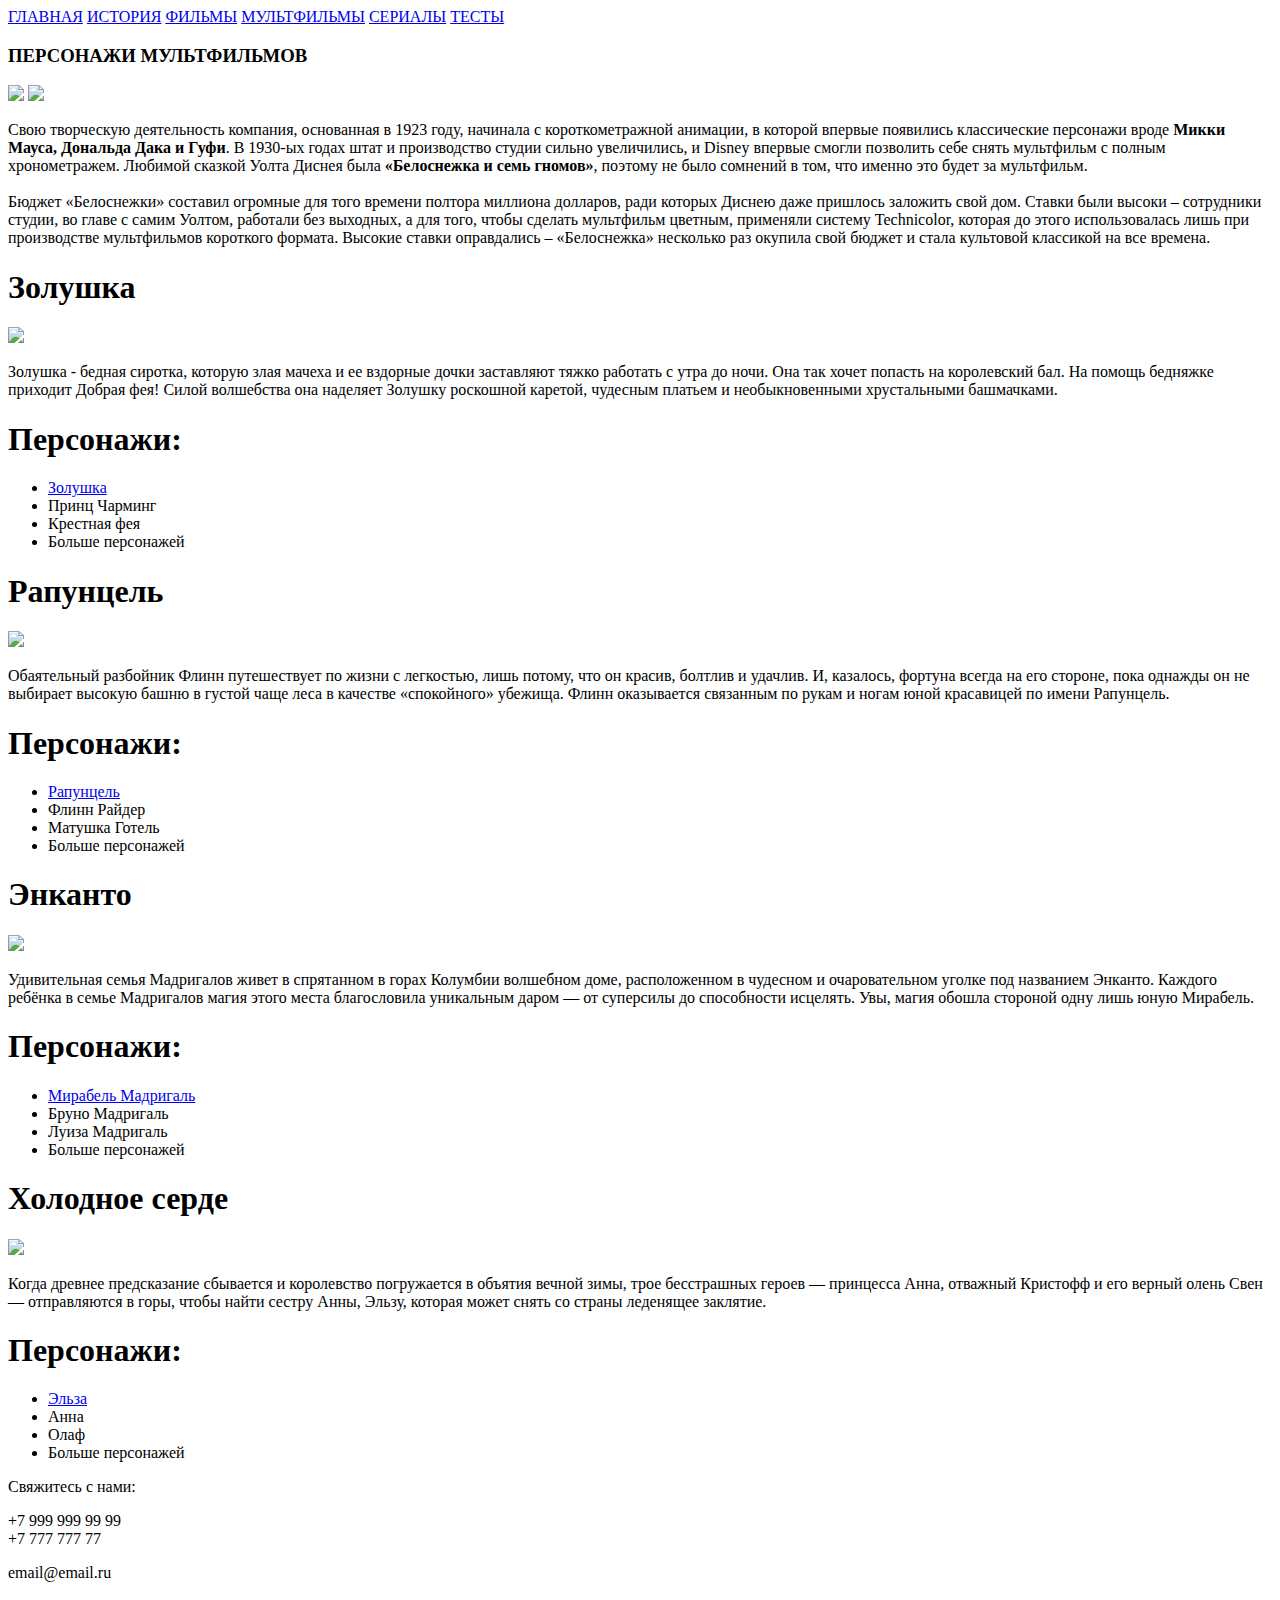
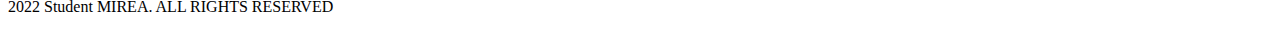
==== Cartoons.html @ 8ac4b558 "Add files via upload" ====
﻿<!DOCTYPE html>

<html lang="en" xmlns="http://www.w3.org/1999/xhtml">
<head>
    <meta charset="utf-8" />
    <title>Фильмы</title>
    <link rel="stylesheet" type="text/css" href="Cartoon_style.css" />
</head>
<body>
    <div class="scroll-block"></div>
    <header>
        <nav>
            <a class="f" href="main.html">ГЛАВНАЯ</a>
            <a class="f" href="main.html">ИСТОРИЯ</a>
            <a class="f" href="films.html">ФИЛЬМЫ</a>
            <a class="f" href="#section-2">МУЛЬТФИЛЬМЫ</a>
            <a class="f" href="#section-2">СЕРИАЛЫ</a>
            <a class="f" href="test.html">ТЕСТЫ</a>

        </nav>
    </header>
    <section id="home">
        <h3>ПЕРСОНАЖИ МУЛЬТФИЛЬМОВ</h3>
        <div class="grid">
            <div class="about">
                <div class="photo">
                    <img src="cart.jpeg" />
                    <img src="cart2.jpg" />
                </div>
                <div class="text">
                    <p>
                        Свою творческую деятельность компания, основанная в 1923 году, начинала с короткометражной
                        анимации, в которой впервые появились классические персонажи вроде <b>Микки Мауса, Дональда Дака и Гуфи</b>. 
                        В 1930-ых годах штат и производство студии сильно увеличились, и Disney впервые смогли позволить себе снять 
                        мультфильм с полным хронометражем. Любимой сказкой Уолта Диснея была <b>«Белоснежка и семь гномов»</b>, поэтому не 
                        было сомнений в том, что именно это будет за мультфильм.
                        <br /><br />
                        Бюджет «Белоснежки» составил огромные для того времени полтора миллиона долларов, ради которых
                        Диснею даже пришлось заложить свой дом. Ставки были высоки – сотрудники студии, во главе с самим Уолтом, 
                        работали без выходных, а для того, чтобы сделать мультфильм цветным, применяли систему Technicolor, которая до
                        этого использовалась лишь при производстве мультфильмов короткого формата. Высокие ставки оправдались – «Белоснежка» 
                        несколько раз окупила свой бюджет и стала культовой классикой на все времена.

                    </p>
                </div>
            </div>
            <div class="about_film">
                <h1>Золушка</h1>
                <div class="o_filme">
                    <img src="cinder.jpg" />
                    <p>
                        Золушка - бедная сиротка, которую злая мачеха и ее вздорные дочки заставляют 
                        тяжко работать с утра до ночи. Она так хочет попасть на королевский бал. На помощь бедняжке приходит Добрая фея!
                        Силой волшебства она наделяет Золушку роскошной каретой, чудесным платьем и необыкновенными хрустальными башмачками.
                    </p>
                </div>
                <div class="sort">
                    <h1>Персонажи: </h1>
                    <ul>
                        <li><a href="Zolushka.html">Золушка</a></li>
                        <li>Принц Чарминг</li>
                        <li>Крестная фея</li>
                        <li>Больше персонажей</li>
                    </ul>
                </div>
            </div>
            <div class="about_film">
                <h1>Рапунцель</h1>
                <div class="o_filme">
                    <img src="rup.jpg" />
                    <p>
                        Обаятельный разбойник Флинн путешествует по жизни с легкостью, лишь потому, что он красив,
                        болтлив и удачлив. И, казалось, фортуна всегда на его стороне, пока однажды он не выбирает высокую башню в густой чаще 
                        леса в качестве «спокойного» 
                        убежища. Флинн оказывается связанным по рукам и ногам юной красавицей по имени Рапунцель.
                    </p>
                </div>
                <div class="sort">
                    <h1>Персонажи: </h1>
                    <ul>
                        <li><a href="#">Рапунцель</a></li>
                        <li>Флинн Райдер</li>
                        <li>Матушка Готель</li>
                        <li>Больше персонажей</li>
                    </ul>
                </div>
            </div>
            <div class="about_film">
                <h1>Энканто</h1>
                <div class="o_filme">
                    <img src="canto.jpg" />
                    <p>
                        Удивительная семья Мадригалов живет в спрятанном в горах Колумбии волшебном доме, расположенном в чудесном и 
                        очаровательном уголке под названием Энканто. Каждого ребёнка в семье Мадригалов магия этого места благословила уникальным даром 
                        — от суперсилы до способности исцелять. Увы, магия обошла стороной одну лишь юную Мирабель.
                    </p>
                </div>
                <div class="sort">
                    <h1>Персонажи: </h1>
                    <ul>
                        <li><a href="#">Мирабель Мадригаль</a></li>
                        <li>Бруно Мадригаль</li>
                        <li>Луиза Мадригаль</li>
                        <li>Больше персонажей</li>
                    </ul>
                </div>
            </div>
            <div class="about_film">
                <h1>Холодное серде</h1>
                <div class="o_filme">
                    <img src="frozen.jpg" />
                    <p>
                        Когда древнее предсказание сбывается и королевство погружается в объятия вечной
                        зимы, трое бесстрашных героев — принцесса Анна, отважный Кристофф и его верный олень Свен
                        — отправляются в горы, 
                        чтобы найти сестру Анны, Эльзу, которая может снять со страны леденящее заклятие.
                    </p>
                </div>
                <div class="sort">
                    <h1>Персонажи: </h1>
                    <ul>
                        <li><a href="#">Эльза</a></li>
                        <li>Анна</li>
                        <li>Олаф</li>
                        <li>Больше персонажей</li>
                    </ul>
                </div>
            </div>
        </div>
    </section>



    <footer>

        <div class="contacts">
            <p>Свяжитесь с нами: </p>
            <p>+7 999 999 99 99 <br /> +7 777 777 77</p>
            <p>email@email.ru </p>
        </div>
        <div class="rights">
            <p>2022 Student MIREA. ALL RIGHTS RESERVED</p>
        </div>

    </footer>
</body>
</html>
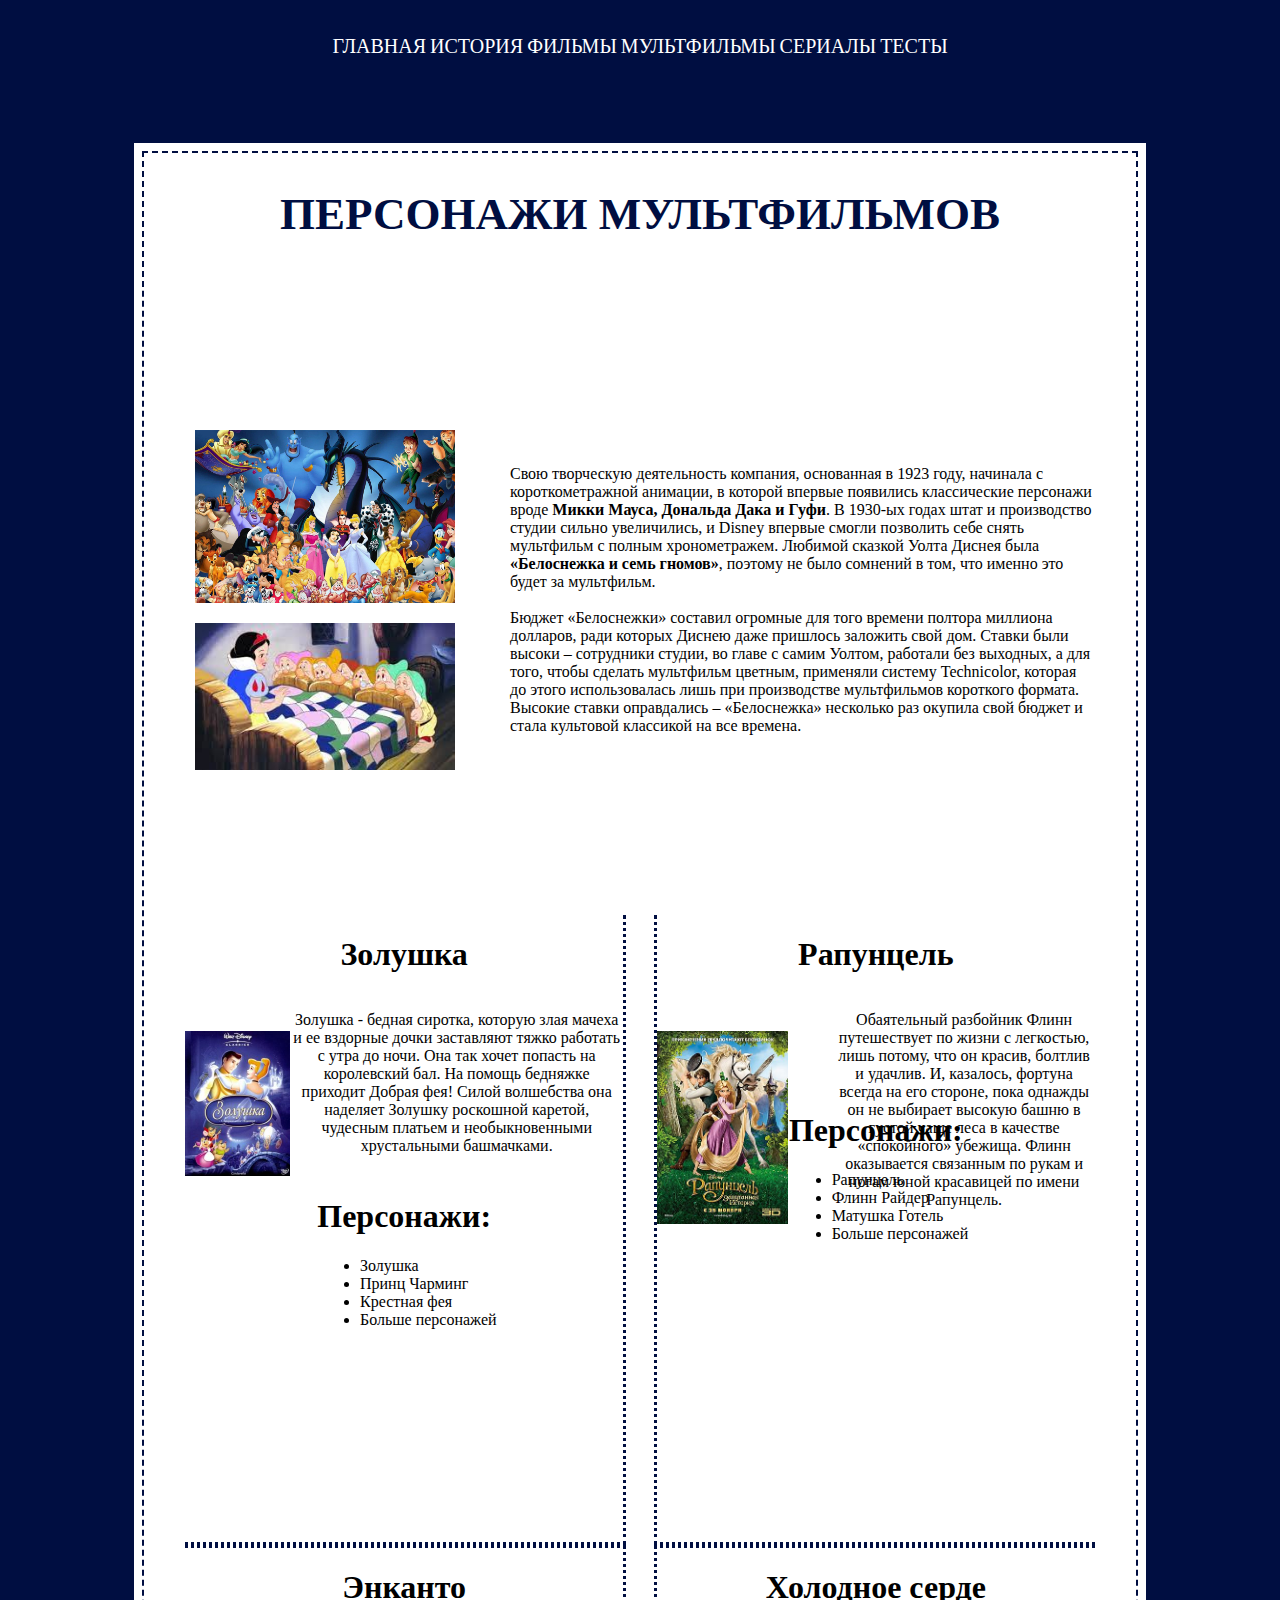
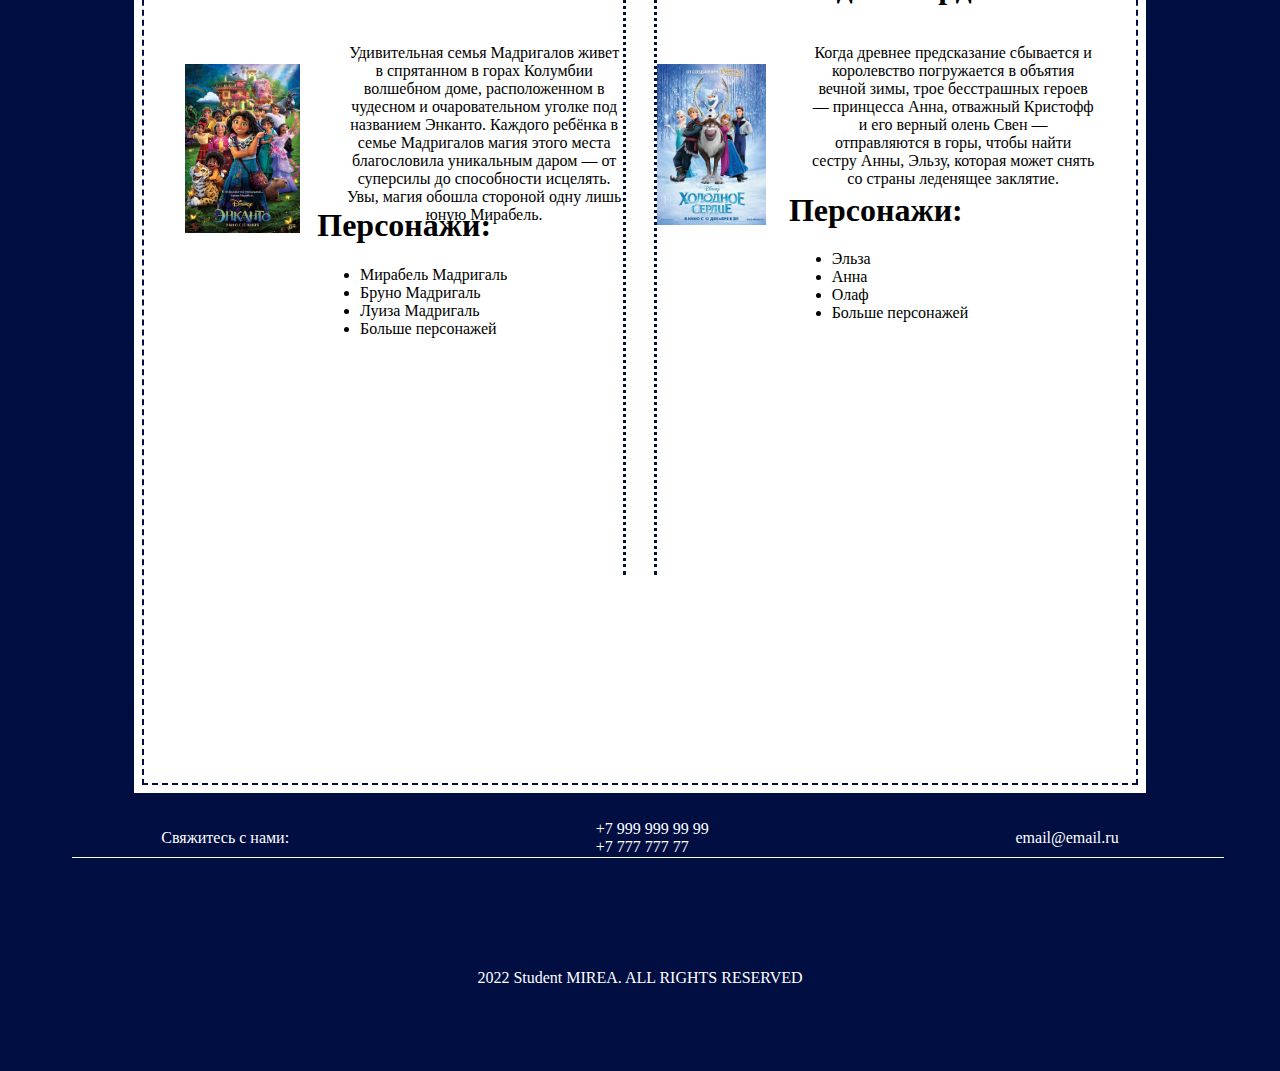
==== commit d8dbcb5c: "Update Cartoons.html" ====
--- a/Cartoons.html
+++ b/Cartoons.html
@@ -10,12 +10,15 @@
     <div class="scroll-block"></div>
     <header>
         <nav>
-            <a class="f" href="main.html">ГЛАВНАЯ</a>
-            <a class="f" href="main.html">ИСТОРИЯ</a>
-            <a class="f" href="films.html">ФИЛЬМЫ</a>
-            <a class="f" href="#section-2">МУЛЬТФИЛЬМЫ</a>
-            <a class="f" href="#section-2">СЕРИАЛЫ</a>
-            <a class="f" href="test.html">ТЕСТЫ</a>
+<div class="nav_in">
+                <a class="f" href="index.html">ГЛАВНАЯ</a>
+                <a class="f" href="#section-1">ИСТОРИЯ</a>
+                <a class="f" href="Films.html">ФИЛЬМЫ</a>
+                <a class="f" href="Cartoons.html">МУЛЬТФИЛЬМЫ</a>
+                <a class="f" href="#section-2">СЕРИАЛЫ</a>
+                <a class="f" href="test.html">ТЕСТЫ</a>
+
+            </div>
 
         </nav>
     </header>
@@ -144,4 +147,4 @@
 
     </footer>
 </body>
-</html>+</html>
--- a/Cartoon_style.css
+++ b/Cartoon_style.css
@@ -0,0 +1,274 @@
+﻿body {
+    font-family: Raleway;
+    color: white;
+    display: flex;
+    justify-content: center;
+    align-items: center;
+    background: #000E41;
+    flex-direction: column;
+}
+
+header {
+    display: flex;
+    justify-content: center;
+}
+
+nav {
+    max-width: 200vmin;
+    flex-wrap: wrap;
+    display: flex;
+    justify-content: space-around;
+    text-decoration: none;
+    position: absolute;
+    z-index: 20;
+    margin-top: 3vmin;
+}
+
+.f {
+    text-decoration: none;
+    color: white;
+    font-weight: 500;
+    font-size: 20px;
+    position: relative;
+}
+
+footer {
+    width: 100%;
+    height: 30vmin;
+}
+
+.contacts {
+    display: flex;
+    justify-content: space-around;
+    align-items: center;
+    height: 10vmin;
+    width: 100%;
+}
+
+.rights {
+    display: flex;
+    justify-content: center;
+    align-items: center;
+    height: 15vmin;
+    width: 100%;
+    text-align: center;
+    margin-top: 3vmin;
+}
+
+footer:before {
+    content: "";
+    position: absolute;
+    width: 90%;
+    margin: 5%;
+    height: 0.1vmin;
+    background: white;
+}
+
+#home {
+    width: 80%;
+    height: 250vmin;
+    background: white;
+    margin-top: 15vmin;
+    outline: 2px dashed #000E41; /* Ширина, вид и цвет рамки */
+    outline-offset: -10px; /* Выводим рамку внутри элемента */
+    display: flex;
+    flex-direction: column;
+    align-items: center;
+}
+
+    #home h3 {
+        color: #000E41;
+        font-size: 5vmin;
+        text-align: center;
+    }
+
+.grid {
+    display: grid;
+    grid-template-columns: repeat(2,1fr);
+    grid-template-rows: 70vmin 70vmin 70vmin;
+    height: 215vmin;
+    width: 90%;
+}
+
+.about {
+    grid-row-start: 1;
+    grid-column: 1/3;
+    display: flex;
+    justify-content: space-around;
+    align-items: center;
+}
+
+.text {
+    width: 90vmin;
+    color: black;
+}
+
+.about img {
+    width: 80%;
+    height: 90%;
+    margin: 3%;
+}
+
+.about:nth-child(2) img {
+    width: 100%;
+    height: 110%;
+}
+
+.about_film {
+    display: flex;
+    flex-direction: column;
+}
+
+    .about_film:nth-child(2) {
+        border-right: dotted 3px #000E41;
+        border-bottom: dotted 3px #000E41;
+    }
+
+    .about_film:nth-child(3) {
+        border-left: dotted 3px #000E41;
+        border-bottom: dotted 3px #000E41;
+    }
+
+    .about_film:nth-child(4) {
+        border-right: dotted 3px #000E41;
+        border-top: dotted 3px #000E41;
+    }
+
+    .about_film:nth-child(5) {
+        border-left: dotted 3px #000E41;
+        border-top: dotted 3px #000E41;
+    }
+
+    .about_film:nth-child(2n+1) {
+        margin-left: 3%;
+    }
+
+    .about_film:nth-child(2n) {
+        margin-right: 3%;
+    }
+
+    .about_film h1 {
+        color: black;
+        text-align: center;
+    }
+
+.photo {
+    display: flex;
+    flex-direction: column;
+    width: 50vmin;
+}
+
+.o_filme {
+    display: flex;
+    justify-content: space-between;
+    color: black;
+    text-align: center;
+}
+
+    .o_filme img {
+        width: 50%;
+        height: 50%;
+        transform: translateY(4vmin);
+    }
+
+.about_film:nth-child(3) .o_filme img {
+    width: 50%;
+    height: 60%;
+}
+
+.about_film:nth-child(3) .o_filme p, .about_film:nth-child(4) .o_filme p, .about_film:nth-child(5) .o_filme p {
+    margin-left: 5vmin;
+}
+.about_film:nth-child(2) .sort {
+    margin-top: -12vmin;
+}
+
+.about_film:nth-child(3) .sort {
+    margin-top: -25vmin;
+}
+
+.about_film:nth-child(4) .sort, .about_film:nth-child(5) .sort {
+    margin-top: -20vmin;
+}
+
+.sort {
+    color: black;
+}
+
+    .sort ul {
+        margin-left: 15vmin;
+    }
+
+    .sort a {
+        text-decoration: none;
+        color: black;
+    }
+@media(max-width:1060px) {
+    .o_filme p {
+        font-size: 12px;
+    }
+    .about_film:nth-child(2) .sort {
+        margin-top: -7vmin;
+    }
+    .about_film:nth-child(3) .sort {
+        margin-top: -10vmin;
+    }
+
+    .about_film:nth-child(4) .sort {
+        margin-top: -10vmin;
+    }
+
+    .about_film:nth-child(5) .sort {
+        margin-top: -7vmin;
+    }
+
+    footer:before {
+        margin-top: 10%;
+    }
+}
+@media(max-width:570px) {
+    #home {
+        height: 500vmin;
+        width: 90%;
+    }
+
+    .about {
+        flex-direction: column;
+        align-content: center;
+        height: 150vmin;
+        width: 90%;
+    }
+
+    .photo {
+        margin-left: 10vmin;
+        transform: scale(1.2);
+    }
+
+    .text {
+        font-size: 2.5vmin;
+        width: 60vmin;
+        margin-left: 2vmin;
+        text-align: center;
+    }
+
+    .grid {
+        display: grid;
+        grid-template-columns: repeat(1fr);
+        grid-template-rows: repeat(5,1fr);
+        height: 415vmin;
+        width: 90%;
+    }
+
+    .about_film {
+        width: 65vmin;
+        grid-column: 1/3;
+    }
+
+        .about_film:nth-child(2), .about_film:nth-child(3),
+        .about_film:nth-child(4), .about_film:nth-child(5) {
+            margin-left: 5vmin;
+        }
+
+    .sort {
+        font-size: 2.5vmin;
+    }   
